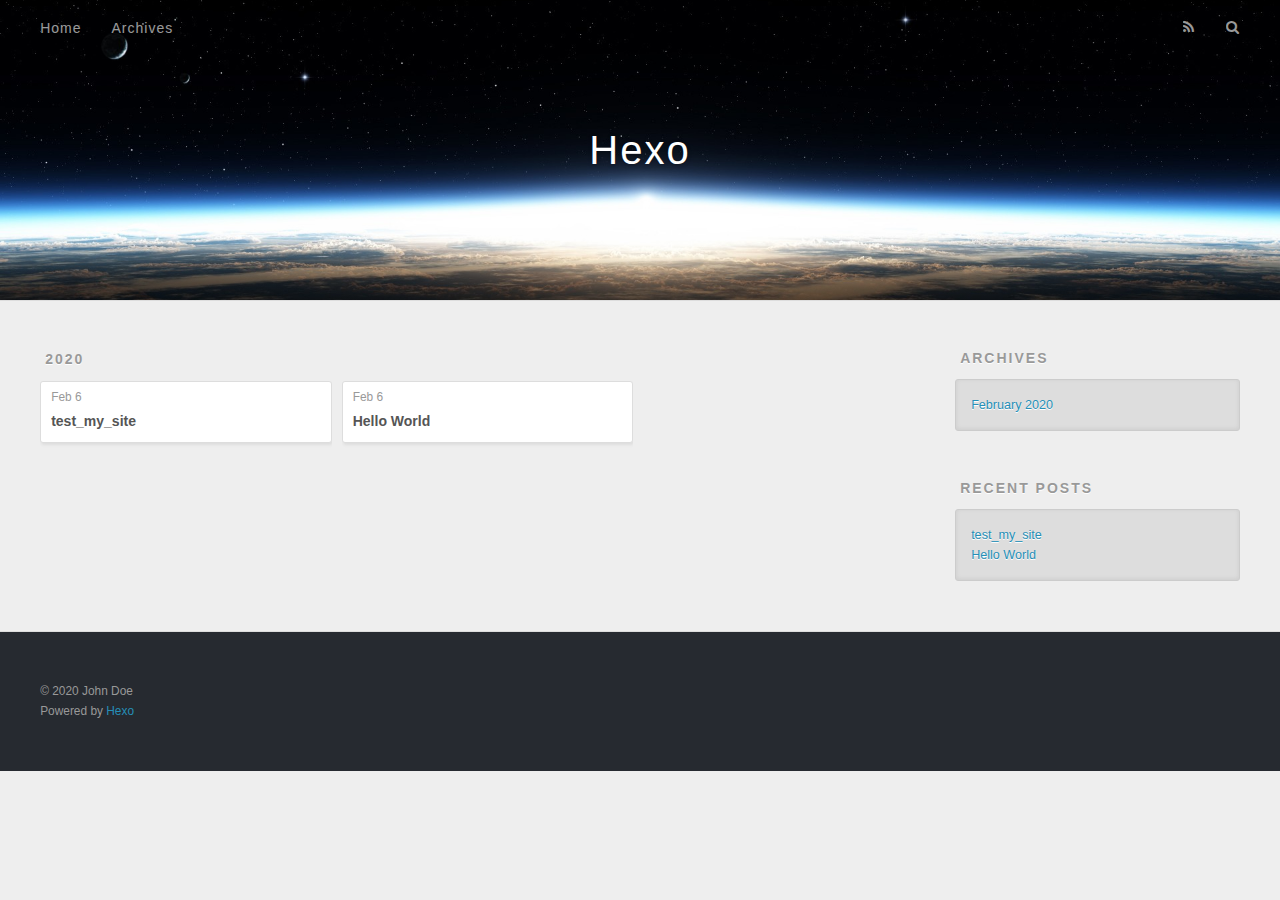
==== archives/index.html @ 3e91972d "Site updated: 2020-02-06 10:47:42" ====
<!DOCTYPE html>
<html>
<head>
  <meta charset="utf-8">
  

  
  <title>Archives | Hexo</title>
  <meta name="viewport" content="width=device-width, initial-scale=1, maximum-scale=1">
  <meta property="og:type" content="website">
<meta property="og:title" content="Hexo">
<meta property="og:url" content="http://yoursite.com/archives/index.html">
<meta property="og:site_name" content="Hexo">
<meta property="og:locale" content="en_US">
<meta property="article:author" content="John Doe">
<meta name="twitter:card" content="summary">
  
    <link rel="alternate" href="/atom.xml" title="Hexo" type="application/atom+xml">
  
  
    <link rel="icon" href="/favicon.png">
  
  
    <link href="//fonts.googleapis.com/css?family=Source+Code+Pro" rel="stylesheet" type="text/css">
  
  
<link rel="stylesheet" href="/css/style.css">

<meta name="generator" content="Hexo 4.2.0"></head>

<body>
  <div id="container">
    <div id="wrap">
      <header id="header">
  <div id="banner"></div>
  <div id="header-outer" class="outer">
    <div id="header-title" class="inner">
      <h1 id="logo-wrap">
        <a href="/" id="logo">Hexo</a>
      </h1>
      
    </div>
    <div id="header-inner" class="inner">
      <nav id="main-nav">
        <a id="main-nav-toggle" class="nav-icon"></a>
        
          <a class="main-nav-link" href="/">Home</a>
        
          <a class="main-nav-link" href="/archives">Archives</a>
        
      </nav>
      <nav id="sub-nav">
        
          <a id="nav-rss-link" class="nav-icon" href="/atom.xml" title="RSS Feed"></a>
        
        <a id="nav-search-btn" class="nav-icon" title="Search"></a>
      </nav>
      <div id="search-form-wrap">
        <form action="//google.com/search" method="get" accept-charset="UTF-8" class="search-form"><input type="search" name="q" class="search-form-input" placeholder="Search"><button type="submit" class="search-form-submit">&#xF002;</button><input type="hidden" name="sitesearch" value="http://yoursite.com"></form>
      </div>
    </div>
  </div>
</header>
      <div class="outer">
        <section id="main">
  
  
    
    
      
      
      <section class="archives-wrap">
        <div class="archive-year-wrap">
          <a href="/archives/2020" class="archive-year">2020</a>
        </div>
        <div class="archives">
    
    <article class="archive-article archive-type-post">
  <div class="archive-article-inner">
    <header class="archive-article-header">
      <a href="/2020/02/06/test-my-site/" class="archive-article-date">
  <time datetime="2020-02-06T02:23:56.000Z" itemprop="datePublished">Feb 6</time>
</a>
      
  
    <h1 itemprop="name">
      <a class="archive-article-title" href="/2020/02/06/test-my-site/">test_my_site</a>
    </h1>
  

    </header>
  </div>
</article>
  
    
    
    <article class="archive-article archive-type-post">
  <div class="archive-article-inner">
    <header class="archive-article-header">
      <a href="/2020/02/06/hello-world/" class="archive-article-date">
  <time datetime="2020-02-06T02:09:51.339Z" itemprop="datePublished">Feb 6</time>
</a>
      
  
    <h1 itemprop="name">
      <a class="archive-article-title" href="/2020/02/06/hello-world/">Hello World</a>
    </h1>
  

    </header>
  </div>
</article>
  
  
    </div></section>
  


</section>
        
          <aside id="sidebar">
  
    

  
    

  
    
  
    
  <div class="widget-wrap">
    <h3 class="widget-title">Archives</h3>
    <div class="widget">
      <ul class="archive-list"><li class="archive-list-item"><a class="archive-list-link" href="/archives/2020/02/">February 2020</a></li></ul>
    </div>
  </div>


  
    
  <div class="widget-wrap">
    <h3 class="widget-title">Recent Posts</h3>
    <div class="widget">
      <ul>
        
          <li>
            <a href="/2020/02/06/test-my-site/">test_my_site</a>
          </li>
        
          <li>
            <a href="/2020/02/06/hello-world/">Hello World</a>
          </li>
        
      </ul>
    </div>
  </div>

  
</aside>
        
      </div>
      <footer id="footer">
  
  <div class="outer">
    <div id="footer-info" class="inner">
      &copy; 2020 John Doe<br>
      Powered by <a href="http://hexo.io/" target="_blank">Hexo</a>
    </div>
  </div>
</footer>
    </div>
    <nav id="mobile-nav">
  
    <a href="/" class="mobile-nav-link">Home</a>
  
    <a href="/archives" class="mobile-nav-link">Archives</a>
  
</nav>
    

<script src="//ajax.googleapis.com/ajax/libs/jquery/2.0.3/jquery.min.js"></script>


  
<link rel="stylesheet" href="/fancybox/jquery.fancybox.css">

  
<script src="/fancybox/jquery.fancybox.pack.js"></script>




<script src="/js/script.js"></script>




  </div>
</body>
</html>
---- css/style.css ----
body {
  width: 100%;
}
body:before,
body:after {
  content: "";
  display: table;
}
body:after {
  clear: both;
}
html,
body,
div,
span,
applet,
object,
iframe,
h1,
h2,
h3,
h4,
h5,
h6,
p,
blockquote,
pre,
a,
abbr,
acronym,
address,
big,
cite,
code,
del,
dfn,
em,
img,
ins,
kbd,
q,
s,
samp,
small,
strike,
strong,
sub,
sup,
tt,
var,
dl,
dt,
dd,
ol,
ul,
li,
fieldset,
form,
label,
legend,
table,
caption,
tbody,
tfoot,
thead,
tr,
th,
td {
  margin: 0;
  padding: 0;
  border: 0;
  outline: 0;
  font-weight: inherit;
  font-style: inherit;
  font-family: inherit;
  font-size: 100%;
  vertical-align: baseline;
}
body {
  line-height: 1;
  color: #000;
  background: #fff;
}
ol,
ul {
  list-style: none;
}
table {
  border-collapse: separate;
  border-spacing: 0;
  vertical-align: middle;
}
caption,
th,
td {
  text-align: left;
  font-weight: normal;
  vertical-align: middle;
}
a img {
  border: none;
}
input,
button {
  margin: 0;
  padding: 0;
}
input::-moz-focus-inner,
button::-moz-focus-inner {
  border: 0;
  padding: 0;
}
@font-face {
  font-family: FontAwesome;
  font-style: normal;
  font-weight: normal;
  src: url("fonts/fontawesome-webfont.eot?v=#4.0.3");
  src: url("fonts/fontawesome-webfont.eot?#iefix&v=#4.0.3") format("embedded-opentype"), url("fonts/fontawesome-webfont.woff?v=#4.0.3") format("woff"), url("fonts/fontawesome-webfont.ttf?v=#4.0.3") format("truetype"), url("fonts/fontawesome-webfont.svg#fontawesomeregular?v=#4.0.3") format("svg");
}
html,
body,
#container {
  height: 100%;
}
body {
  background: #eee;
  font: 14px -apple-system, BlinkMacSystemFont, "Segoe UI", "Roboto", "Oxygen", "Ubuntu", "Cantarell", "Fira Sans", "Droid Sans", "Helvetica Neue", sans-serif;
  -webkit-text-size-adjust: 100%;
}
.outer {
  max-width: 1220px;
  margin: 0 auto;
  padding: 0 20px;
}
.outer:before,
.outer:after {
  content: "";
  display: table;
}
.outer:after {
  clear: both;
}
.inner {
  display: inline;
  float: left;
  width: 98.33333333333333%;
  margin: 0 0.833333333333333%;
}
.left,
.alignleft {
  float: left;
}
.right,
.alignright {
  float: right;
}
.clear {
  clear: both;
}
#container {
  position: relative;
}
.mobile-nav-on {
  overflow: hidden;
}
#wrap {
  height: 100%;
  width: 100%;
  position: absolute;
  top: 0;
  left: 0;
  -webkit-transition: 0.2s ease-out;
  -moz-transition: 0.2s ease-out;
  -ms-transition: 0.2s ease-out;
  transition: 0.2s ease-out;
  z-index: 1;
  background: #eee;
}
.mobile-nav-on #wrap {
  left: 280px;
}
@media screen and (min-width: 768px) {
  #main {
    display: inline;
    float: left;
    width: 73.33333333333333%;
    margin: 0 0.833333333333333%;
  }
}
.article-date,
.article-category-link,
.archive-year,
.widget-title {
  text-decoration: none;
  text-transform: uppercase;
  letter-spacing: 2px;
  color: #999;
  margin-bottom: 1em;
  margin-left: 5px;
  line-height: 1em;
  text-shadow: 0 1px #fff;
  font-weight: bold;
}
.article-inner,
.archive-article-inner {
  background: #fff;
  -webkit-box-shadow: 1px 2px 3px #ddd;
  box-shadow: 1px 2px 3px #ddd;
  border: 1px solid #ddd;
  border-radius: 3px;
}
.article-entry h1,
.widget h1 {
  font-size: 2em;
}
.article-entry h2,
.widget h2 {
  font-size: 1.5em;
}
.article-entry h3,
.widget h3 {
  font-size: 1.3em;
}
.article-entry h4,
.widget h4 {
  font-size: 1.2em;
}
.article-entry h5,
.widget h5 {
  font-size: 1em;
}
.article-entry h6,
.widget h6 {
  font-size: 1em;
  color: #999;
}
.article-entry hr,
.widget hr {
  border: 1px dashed #ddd;
}
.article-entry strong,
.widget strong {
  font-weight: bold;
}
.article-entry em,
.widget em,
.article-entry cite,
.widget cite {
  font-style: italic;
}
.article-entry sup,
.widget sup,
.article-entry sub,
.widget sub {
  font-size: 0.75em;
  line-height: 0;
  position: relative;
  vertical-align: baseline;
}
.article-entry sup,
.widget sup {
  top: -0.5em;
}
.article-entry sub,
.widget sub {
  bottom: -0.2em;
}
.article-entry small,
.widget small {
  font-size: 0.85em;
}
.article-entry acronym,
.widget acronym,
.article-entry abbr,
.widget abbr {
  border-bottom: 1px dotted;
}
.article-entry ul,
.widget ul,
.article-entry ol,
.widget ol,
.article-entry dl,
.widget dl {
  margin: 0 20px;
  line-height: 1.6em;
}
.article-entry ul ul,
.widget ul ul,
.article-entry ol ul,
.widget ol ul,
.article-entry ul ol,
.widget ul ol,
.article-entry ol ol,
.widget ol ol {
  margin-top: 0;
  margin-bottom: 0;
}
.article-entry ul,
.widget ul {
  list-style: disc;
}
.article-entry ol,
.widget ol {
  list-style: decimal;
}
.article-entry dt,
.widget dt {
  font-weight: bold;
}
#header {
  height: 300px;
  position: relative;
  border-bottom: 1px solid #ddd;
}
#header:before,
#header:after {
  content: "";
  position: absolute;
  left: 0;
  right: 0;
  height: 40px;
}
#header:before {
  top: 0;
  background: -webkit-linear-gradient(rgba(0,0,0,0.2), transparent);
  background: -moz-linear-gradient(rgba(0,0,0,0.2), transparent);
  background: -ms-linear-gradient(rgba(0,0,0,0.2), transparent);
  background: linear-gradient(rgba(0,0,0,0.2), transparent);
}
#header:after {
  bottom: 0;
  background: -webkit-linear-gradient(transparent, rgba(0,0,0,0.2));
  background: -moz-linear-gradient(transparent, rgba(0,0,0,0.2));
  background: -ms-linear-gradient(transparent, rgba(0,0,0,0.2));
  background: linear-gradient(transparent, rgba(0,0,0,0.2));
}
#header-outer {
  height: 100%;
  position: relative;
}
#header-inner {
  position: relative;
  overflow: hidden;
}
#banner {
  position: absolute;
  top: 0;
  left: 0;
  width: 100%;
  height: 100%;
  background: url("images/banner.jpg") center #000;
  -webkit-background-size: cover;
  -moz-background-size: cover;
  background-size: cover;
  z-index: -1;
}
#header-title {
  text-align: center;
  height: 40px;
  position: absolute;
  top: 50%;
  left: 0;
  margin-top: -20px;
}
#logo,
#subtitle {
  text-decoration: none;
  color: #fff;
  font-weight: 300;
  text-shadow: 0 1px 4px rgba(0,0,0,0.3);
}
#logo {
  font-size: 40px;
  line-height: 40px;
  letter-spacing: 2px;
}
#subtitle {
  font-size: 16px;
  line-height: 16px;
  letter-spacing: 1px;
}
#subtitle-wrap {
  margin-top: 16px;
}
#main-nav {
  float: left;
  margin-left: -15px;
}
.nav-icon,
.main-nav-link {
  float: left;
  color: #fff;
  opacity: 0.6;
  text-decoration: none;
  text-shadow: 0 1px rgba(0,0,0,0.2);
  -webkit-transition: opacity 0.2s;
  -moz-transition: opacity 0.2s;
  -ms-transition: opacity 0.2s;
  transition: opacity 0.2s;
  display: block;
  padding: 20px 15px;
}
.nav-icon:hover,
.main-nav-link:hover {
  opacity: 1;
}
.nav-icon {
  font-family: FontAwesome;
  text-align: center;
  font-size: 14px;
  width: 14px;
  height: 14px;
  padding: 20px 15px;
  position: relative;
  cursor: pointer;
}
.main-nav-link {
  font-weight: 300;
  letter-spacing: 1px;
}
@media screen and (max-width: 479px) {
  .main-nav-link {
    display: none;
  }
}
#main-nav-toggle {
  display: none;
}
#main-nav-toggle:before {
  content: "\f0c9";
}
@media screen and (max-width: 479px) {
  #main-nav-toggle {
    display: block;
  }
}
#sub-nav {
  float: right;
  margin-right: -15px;
}
#nav-rss-link:before {
  content: "\f09e";
}
#nav-search-btn:before {
  content: "\f002";
}
#search-form-wrap {
  position: absolute;
  top: 15px;
  width: 150px;
  height: 30px;
  right: -150px;
  opacity: 0;
  -webkit-transition: 0.2s ease-out;
  -moz-transition: 0.2s ease-out;
  -ms-transition: 0.2s ease-out;
  transition: 0.2s ease-out;
}
#search-form-wrap.on {
  opacity: 1;
  right: 0;
}
@media screen and (max-width: 479px) {
  #search-form-wrap {
    width: 100%;
    right: -100%;
  }
}
.search-form {
  position: absolute;
  top: 0;
  left: 0;
  right: 0;
  background: #fff;
  padding: 5px 15px;
  border-radius: 15px;
  -webkit-box-shadow: 0 0 10px rgba(0,0,0,0.3);
  box-shadow: 0 0 10px rgba(0,0,0,0.3);
}
.search-form-input {
  border: none;
  background: none;
  color: #555;
  width: 100%;
  font: 13px -apple-system, BlinkMacSystemFont, "Segoe UI", "Roboto", "Oxygen", "Ubuntu", "Cantarell", "Fira Sans", "Droid Sans", "Helvetica Neue", sans-serif;
  outline: none;
}
.search-form-input::-webkit-search-results-decoration,
.search-form-input::-webkit-search-cancel-button {
  -webkit-appearance: none;
}
.search-form-submit {
  position: absolute;
  top: 50%;
  right: 10px;
  margin-top: -7px;
  font: 13px FontAwesome;
  border: none;
  background: none;
  color: #bbb;
  cursor: pointer;
}
.search-form-submit:hover,
.search-form-submit:focus {
  color: #777;
}
.article {
  margin: 50px 0;
}
.article-inner {
  overflow: hidden;
}
.article-meta:before,
.article-meta:after {
  content: "";
  display: table;
}
.article-meta:after {
  clear: both;
}
.article-date {
  float: left;
}
.article-category {
  float: left;
  line-height: 1em;
  color: #ccc;
  text-shadow: 0 1px #fff;
  margin-left: 8px;
}
.article-category:before {
  content: "\2022";
}
.article-category-link {
  margin: 0 12px 1em;
}
.article-header {
  padding: 20px 20px 0;
}
.article-title {
  text-decoration: none;
  font-size: 2em;
  font-weight: bold;
  color: #555;
  line-height: 1.1em;
  -webkit-transition: color 0.2s;
  -moz-transition: color 0.2s;
  -ms-transition: color 0.2s;
  transition: color 0.2s;
}
a.article-title:hover {
  color: #258fb8;
}
.article-entry {
  color: #555;
  padding: 0 20px;
}
.article-entry:before,
.article-entry:after {
  content: "";
  display: table;
}
.article-entry:after {
  clear: both;
}
.article-entry p,
.article-entry table {
  line-height: 1.6em;
  margin: 1.6em 0;
}
.article-entry h1,
.article-entry h2,
.article-entry h3,
.article-entry h4,
.article-entry h5,
.article-entry h6 {
  font-weight: bold;
}
.article-entry h1,
.article-entry h2,
.article-entry h3,
.article-entry h4,
.article-entry h5,
.article-entry h6 {
  line-height: 1.1em;
  margin: 1.1em 0;
}
.article-entry a {
  color: #258fb8;
  text-decoration: none;
}
.article-entry a:hover {
  text-decoration: underline;
}
.article-entry ul,
.article-entry ol,
.article-entry dl {
  margin-top: 1.6em;
  margin-bottom: 1.6em;
}
.article-entry img,
.article-entry video {
  max-width: 100%;
  height: auto;
  display: block;
  margin: auto;
}
.article-entry iframe {
  border: none;
}
.article-entry table {
  width: 100%;
  border-collapse: collapse;
  border-spacing: 0;
}
.article-entry th {
  font-weight: bold;
  border-bottom: 3px solid #ddd;
  padding-bottom: 0.5em;
}
.article-entry td {
  border-bottom: 1px solid #ddd;
  padding: 10px 0;
}
.article-entry blockquote {
  font-family: Georgia, "Times New Roman", serif;
  font-size: 1.4em;
  margin: 1.6em 20px;
  text-align: center;
}
.article-entry blockquote footer {
  font-size: 14px;
  margin: 1.6em 0;
  font-family: -apple-system, BlinkMacSystemFont, "Segoe UI", "Roboto", "Oxygen", "Ubuntu", "Cantarell", "Fira Sans", "Droid Sans", "Helvetica Neue", sans-serif;
}
.article-entry blockquote footer cite:before {
  content: "—";
  padding: 0 0.5em;
}
.article-entry .pullquote {
  text-align: left;
  width: 45%;
  margin: 0;
}
.article-entry .pullquote.left {
  margin-left: 0.5em;
  margin-right: 1em;
}
.article-entry .pullquote.right {
  margin-right: 0.5em;
  margin-left: 1em;
}
.article-entry .caption {
  color: #999;
  display: block;
  font-size: 0.9em;
  margin-top: 0.5em;
  position: relative;
  text-align: center;
}
.article-entry .video-container {
  position: relative;
  padding-top: 56.25%;
  height: 0;
  overflow: hidden;
}
.article-entry .video-container iframe,
.article-entry .video-container object,
.article-entry .video-container embed {
  position: absolute;
  top: 0;
  left: 0;
  width: 100%;
  height: 100%;
  margin-top: 0;
}
.article-more-link a {
  display: inline-block;
  line-height: 1em;
  padding: 6px 15px;
  border-radius: 15px;
  background: #eee;
  color: #999;
  text-shadow: 0 1px #fff;
  text-decoration: none;
}
.article-more-link a:hover {
  background: #258fb8;
  color: #fff;
  text-decoration: none;
  text-shadow: 0 1px #1e7293;
}
.article-footer {
  font-size: 0.85em;
  line-height: 1.6em;
  border-top: 1px solid #ddd;
  padding-top: 1.6em;
  margin: 0 20px 20px;
}
.article-footer:before,
.article-footer:after {
  content: "";
  display: table;
}
.article-footer:after {
  clear: both;
}
.article-footer a {
  color: #999;
  text-decoration: none;
}
.article-footer a:hover {
  color: #555;
}
.article-tag-list-item {
  float: left;
  margin-right: 10px;
}
.article-tag-list-link:before {
  content: "#";
}
.article-comment-link {
  float: right;
}
.article-comment-link:before {
  content: "\f075";
  font-family: FontAwesome;
  padding-right: 8px;
}
.article-share-link {
  cursor: pointer;
  float: right;
  margin-left: 20px;
}
.article-share-link:before {
  content: "\f064";
  font-family: FontAwesome;
  padding-right: 6px;
}
#article-nav {
  position: relative;
}
#article-nav:before,
#article-nav:after {
  content: "";
  display: table;
}
#article-nav:after {
  clear: both;
}
@media screen and (min-width: 768px) {
  #article-nav {
    margin: 50px 0;
  }
  #article-nav:before {
    width: 8px;
    height: 8px;
    position: absolute;
    top: 50%;
    left: 50%;
    margin-top: -4px;
    margin-left: -4px;
    content: "";
    border-radius: 50%;
    background: #ddd;
    -webkit-box-shadow: 0 1px 2px #fff;
    box-shadow: 0 1px 2px #fff;
  }
}
.article-nav-link-wrap {
  text-decoration: none;
  text-shadow: 0 1px #fff;
  color: #999;
  -webkit-box-sizing: border-box;
  -moz-box-sizing: border-box;
  box-sizing: border-box;
  margin-top: 50px;
  text-align: center;
  display: block;
}
.article-nav-link-wrap:hover {
  color: #555;
}
@media screen and (min-width: 768px) {
  .article-nav-link-wrap {
    width: 50%;
    margin-top: 0;
  }
}
@media screen and (min-width: 768px) {
  #article-nav-newer {
    float: left;
    text-align: right;
    padding-right: 20px;
  }
}
@media screen and (min-width: 768px) {
  #article-nav-older {
    float: right;
    text-align: left;
    padding-left: 20px;
  }
}
.article-nav-caption {
  text-transform: uppercase;
  letter-spacing: 2px;
  color: #ddd;
  line-height: 1em;
  font-weight: bold;
}
#article-nav-newer .article-nav-caption {
  margin-right: -2px;
}
.article-nav-title {
  font-size: 0.85em;
  line-height: 1.6em;
  margin-top: 0.5em;
}
.article-share-box {
  position: absolute;
  display: none;
  background: #fff;
  -webkit-box-shadow: 1px 2px 10px rgba(0,0,0,0.2);
  box-shadow: 1px 2px 10px rgba(0,0,0,0.2);
  border-radius: 3px;
  margin-left: -145px;
  overflow: hidden;
  z-index: 1;
}
.article-share-box.on {
  display: block;
}
.article-share-input {
  width: 100%;
  background: none;
  -webkit-box-sizing: border-box;
  -moz-box-sizing: border-box;
  box-sizing: border-box;
  font: 14px -apple-system, BlinkMacSystemFont, "Segoe UI", "Roboto", "Oxygen", "Ubuntu", "Cantarell", "Fira Sans", "Droid Sans", "Helvetica Neue", sans-serif;
  padding: 0 15px;
  color: #555;
  outline: none;
  border: 1px solid #ddd;
  border-radius: 3px 3px 0 0;
  height: 36px;
  line-height: 36px;
}
.article-share-links {
  background: #eee;
}
.article-share-links:before,
.article-share-links:after {
  content: "";
  display: table;
}
.article-share-links:after {
  clear: both;
}
.article-share-twitter,
.article-share-facebook,
.article-share-pinterest,
.article-share-google {
  width: 50px;
  height: 36px;
  display: block;
  float: left;
  position: relative;
  color: #999;
  text-shadow: 0 1px #fff;
}
.article-share-twitter:before,
.article-share-facebook:before,
.article-share-pinterest:before,
.article-share-google:before {
  font-size: 20px;
  font-family: FontAwesome;
  width: 20px;
  height: 20px;
  position: absolute;
  top: 50%;
  left: 50%;
  margin-top: -10px;
  margin-left: -10px;
  text-align: center;
}
.article-share-twitter:hover,
.article-share-facebook:hover,
.article-share-pinterest:hover,
.article-share-google:hover {
  color: #fff;
}
.article-share-twitter:before {
  content: "\f099";
}
.article-share-twitter:hover {
  background: #00aced;
  text-shadow: 0 1px #008abe;
}
.article-share-facebook:before {
  content: "\f09a";
}
.article-share-facebook:hover {
  background: #3b5998;
  text-shadow: 0 1px #2f477a;
}
.article-share-pinterest:before {
  content: "\f0d2";
}
.article-share-pinterest:hover {
  background: #cb2027;
  text-shadow: 0 1px #a21a1f;
}
.article-share-google:before {
  content: "\f0d5";
}
.article-share-google:hover {
  background: #dd4b39;
  text-shadow: 0 1px #be3221;
}
.article-gallery {
  background: #000;
  position: relative;
}
.article-gallery-photos {
  position: relative;
  overflow: hidden;
}
.article-gallery-img {
  display: none;
  max-width: 100%;
}
.article-gallery-img:first-child {
  display: block;
}
.article-gallery-img.loaded {
  position: absolute;
  display: block;
}
.article-gallery-img img {
  display: block;
  max-width: 100%;
  margin: 0 auto;
}
#comments {
  background: #fff;
  -webkit-box-shadow: 1px 2px 3px #ddd;
  box-shadow: 1px 2px 3px #ddd;
  padding: 20px;
  border: 1px solid #ddd;
  border-radius: 3px;
  margin: 50px 0;
}
#comments a {
  color: #258fb8;
}
.archives-wrap {
  margin: 50px 0;
}
.archives:before,
.archives:after {
  content: "";
  display: table;
}
.archives:after {
  clear: both;
}
.archive-year-wrap {
  margin-bottom: 1em;
}
.archives {
  -webkit-column-gap: 10px;
  -moz-column-gap: 10px;
  column-gap: 10px;
}
@media screen and (min-width: 480px) and (max-width: 767px) {
  .archives {
    -webkit-column-count: 2;
    -moz-column-count: 2;
    column-count: 2;
  }
}
@media screen and (min-width: 768px) {
  .archives {
    -webkit-column-count: 3;
    -moz-column-count: 3;
    column-count: 3;
  }
}
.archive-article {
  -webkit-column-break-inside: avoid;
  page-break-inside: avoid;
  overflow: hidden;
  break-inside: avoid-column;
}
.archive-article-inner {
  padding: 10px;
  margin-bottom: 15px;
}
.archive-article-title {
  text-decoration: none;
  font-weight: bold;
  color: #555;
  -webkit-transition: color 0.2s;
  -moz-transition: color 0.2s;
  -ms-transition: color 0.2s;
  transition: color 0.2s;
  line-height: 1.6em;
}
.archive-article-title:hover {
  color: #258fb8;
}
.archive-article-footer {
  margin-top: 1em;
}
.archive-article-date {
  color: #999;
  text-decoration: none;
  font-size: 0.85em;
  line-height: 1em;
  margin-bottom: 0.5em;
  display: block;
}
#page-nav {
  margin: 50px auto;
  background: #fff;
  -webkit-box-shadow: 1px 2px 3px #ddd;
  box-shadow: 1px 2px 3px #ddd;
  border: 1px solid #ddd;
  border-radius: 3px;
  text-align: center;
  color: #999;
  overflow: hidden;
}
#page-nav:before,
#page-nav:after {
  content: "";
  display: table;
}
#page-nav:after {
  clear: both;
}
#page-nav a,
#page-nav span {
  padding: 10px 20px;
  line-height: 1;
  height: 2ex;
}
#page-nav a {
  color: #999;
  text-decoration: none;
}
#page-nav a:hover {
  background: #999;
  color: #fff;
}
#page-nav .prev {
  float: left;
}
#page-nav .next {
  float: right;
}
#page-nav .page-number {
  display: inline-block;
}
@media screen and (max-width: 479px) {
  #page-nav .page-number {
    display: none;
  }
}
#page-nav .current {
  color: #555;
  font-weight: bold;
}
#page-nav .space {
  color: #ddd;
}
#footer {
  background: #262a30;
  padding: 50px 0;
  border-top: 1px solid #ddd;
  color: #999;
}
#footer a {
  color: #258fb8;
  text-decoration: none;
}
#footer a:hover {
  text-decoration: underline;
}
#footer-info {
  line-height: 1.6em;
  font-size: 0.85em;
}
.article-entry pre,
.article-entry .highlight {
  background: #2d2d2d;
  margin: 0 -20px;
  padding: 15px 20px;
  border-style: solid;
  border-color: #ddd;
  border-width: 1px 0;
  overflow: auto;
  color: #ccc;
  line-height: 22.400000000000002px;
}
.article-entry .highlight .gutter pre,
.article-entry .gist .gist-file .gist-data .line-numbers {
  color: #666;
  font-size: 0.85em;
}
.article-entry pre,
.article-entry code {
  font-family: "Source Code Pro", Consolas, Monaco, Menlo, Consolas, monospace;
}
.article-entry code {
  background: #eee;
  text-shadow: 0 1px #fff;
  padding: 0 0.3em;
}
.article-entry pre code {
  background: none;
  text-shadow: none;
  padding: 0;
}
.article-entry .highlight pre {
  border: none;
  margin: 0;
  padding: 0;
}
.article-entry .highlight table {
  margin: 0;
  width: auto;
}
.article-entry .highlight td {
  border: none;
  padding: 0;
}
.article-entry .highlight figcaption {
  font-size: 0.85em;
  color: #999;
  line-height: 1em;
  margin-bottom: 1em;
}
.article-entry .highlight figcaption:before,
.article-entry .highlight figcaption:after {
  content: "";
  display: table;
}
.article-entry .highlight figcaption:after {
  clear: both;
}
.article-entry .highlight figcaption a {
  float: right;
}
.article-entry .highlight .gutter pre {
  text-align: right;
  padding-right: 20px;
}
.article-entry .highlight .line {
  height: 22.400000000000002px;
}
.article-entry .highlight .line.marked {
  background: #515151;
}
.article-entry .gist {
  margin: 0 -20px;
  border-style: solid;
  border-color: #ddd;
  border-width: 1px 0;
  background: #2d2d2d;
  padding: 15px 20px 15px 0;
}
.article-entry .gist .gist-file {
  border: none;
  font-family: "Source Code Pro", Consolas, Monaco, Menlo, Consolas, monospace;
  margin: 0;
}
.article-entry .gist .gist-file .gist-data {
  background: none;
  border: none;
}
.article-entry .gist .gist-file .gist-data .line-numbers {
  background: none;
  border: none;
  padding: 0 20px 0 0;
}
.article-entry .gist .gist-file .gist-data .line-data {
  padding: 0 !important;
}
.article-entry .gist .gist-file .highlight {
  margin: 0;
  padding: 0;
  border: none;
}
.article-entry .gist .gist-file .gist-meta {
  background: #2d2d2d;
  color: #999;
  font: 0.85em -apple-system, BlinkMacSystemFont, "Segoe UI", "Roboto", "Oxygen", "Ubuntu", "Cantarell", "Fira Sans", "Droid Sans", "Helvetica Neue", sans-serif;
  text-shadow: 0 0;
  padding: 0;
  margin-top: 1em;
  margin-left: 20px;
}
.article-entry .gist .gist-file .gist-meta a {
  color: #258fb8;
  font-weight: normal;
}
.article-entry .gist .gist-file .gist-meta a:hover {
  text-decoration: underline;
}
pre .comment,
pre .title {
  color: #999;
}
pre .variable,
pre .attribute,
pre .tag,
pre .regexp,
pre .ruby .constant,
pre .xml .tag .title,
pre .xml .pi,
pre .xml .doctype,
pre .html .doctype,
pre .css .id,
pre .css .class,
pre .css .pseudo {
  color: #f2777a;
}
pre .number,
pre .preprocessor,
pre .built_in,
pre .literal,
pre .params,
pre .constant {
  color: #f99157;
}
pre .class,
pre .ruby .class .title,
pre .css .rules .attribute {
  color: #9c9;
}
pre .string,
pre .value,
pre .inheritance,
pre .header,
pre .ruby .symbol,
pre .xml .cdata {
  color: #9c9;
}
pre .css .hexcolor {
  color: #6cc;
}
pre .function,
pre .python .decorator,
pre .python .title,
pre .ruby .function .title,
pre .ruby .title .keyword,
pre .perl .sub,
pre .javascript .title,
pre .coffeescript .title {
  color: #69c;
}
pre .keyword,
pre .javascript .function {
  color: #c9c;
}
@media screen and (max-width: 479px) {
  #mobile-nav {
    position: absolute;
    top: 0;
    left: 0;
    width: 280px;
    height: 100%;
    background: #191919;
    border-right: 1px solid #fff;
  }
}
@media screen and (max-width: 479px) {
  .mobile-nav-link {
    display: block;
    color: #999;
    text-decoration: none;
    padding: 15px 20px;
    font-weight: bold;
  }
  .mobile-nav-link:hover {
    color: #fff;
  }
}
@media screen and (min-width: 768px) {
  #sidebar {
    display: inline;
    float: left;
    width: 23.333333333333332%;
    margin: 0 0.833333333333333%;
  }
}
.widget-wrap {
  margin: 50px 0;
}
.widget {
  color: #777;
  text-shadow: 0 1px #fff;
  background: #ddd;
  -webkit-box-shadow: 0 -1px 4px #ccc inset;
  box-shadow: 0 -1px 4px #ccc inset;
  border: 1px solid #ccc;
  padding: 15px;
  border-radius: 3px;
}
.widget a {
  color: #258fb8;
  text-decoration: none;
}
.widget a:hover {
  text-decoration: underline;
}
.widget ul ul,
.widget ol ul,
.widget dl ul,
.widget ul ol,
.widget ol ol,
.widget dl ol,
.widget ul dl,
.widget ol dl,
.widget dl dl {
  margin-left: 15px;
  list-style: disc;
}
.widget {
  line-height: 1.6em;
  word-wrap: break-word;
  font-size: 0.9em;
}
.widget ul,
.widget ol {
  list-style: none;
  margin: 0;
}
.widget ul ul,
.widget ol ul,
.widget ul ol,
.widget ol ol {
  margin: 0 20px;
}
.widget ul ul,
.widget ol ul {
  list-style: disc;
}
.widget ul ol,
.widget ol ol {
  list-style: decimal;
}
.category-list-count,
.tag-list-count,
.archive-list-count {
  padding-left: 5px;
  color: #999;
  font-size: 0.85em;
}
.category-list-count:before,
.tag-list-count:before,
.archive-list-count:before {
  content: "(";
}
.category-list-count:after,
.tag-list-count:after,
.archive-list-count:after {
  content: ")";
}
.tagcloud a {
  margin-right: 5px;
  display: inline-block;
}
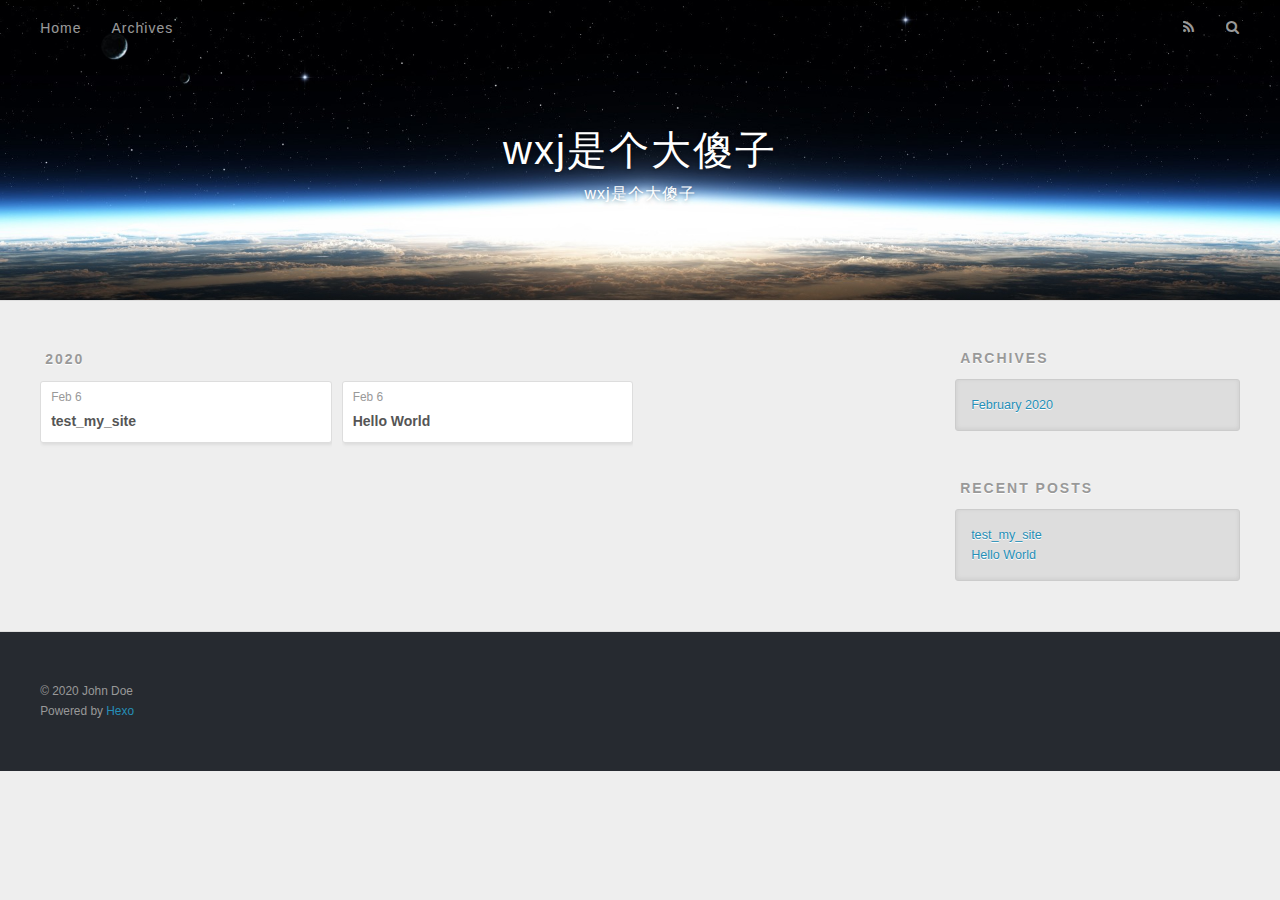
==== commit a07f6a77: "Site updated: 2020-02-06 11:14:32" ====
--- a/archives/index.html
+++ b/archives/index.html
@@ -5,17 +5,17 @@
   
 
   
-  <title>Archives | Hexo</title>
+  <title>Archives | wxj是个大傻子</title>
   <meta name="viewport" content="width=device-width, initial-scale=1, maximum-scale=1">
   <meta property="og:type" content="website">
-<meta property="og:title" content="Hexo">
+<meta property="og:title" content="wxj是个大傻子">
 <meta property="og:url" content="http://yoursite.com/archives/index.html">
-<meta property="og:site_name" content="Hexo">
+<meta property="og:site_name" content="wxj是个大傻子">
 <meta property="og:locale" content="en_US">
 <meta property="article:author" content="John Doe">
 <meta name="twitter:card" content="summary">
   
-    <link rel="alternate" href="/atom.xml" title="Hexo" type="application/atom+xml">
+    <link rel="alternate" href="/atom.xml" title="wxj是个大傻子" type="application/atom+xml">
   
   
     <link rel="icon" href="/favicon.png">
@@ -36,8 +36,12 @@
   <div id="header-outer" class="outer">
     <div id="header-title" class="inner">
       <h1 id="logo-wrap">
-        <a href="/" id="logo">Hexo</a>
+        <a href="/" id="logo">wxj是个大傻子</a>
       </h1>
+      
+        <h2 id="subtitle-wrap">
+          <a href="/" id="subtitle">wxj是个大傻子</a>
+        </h2>
       
     </div>
     <div id="header-inner" class="inner">
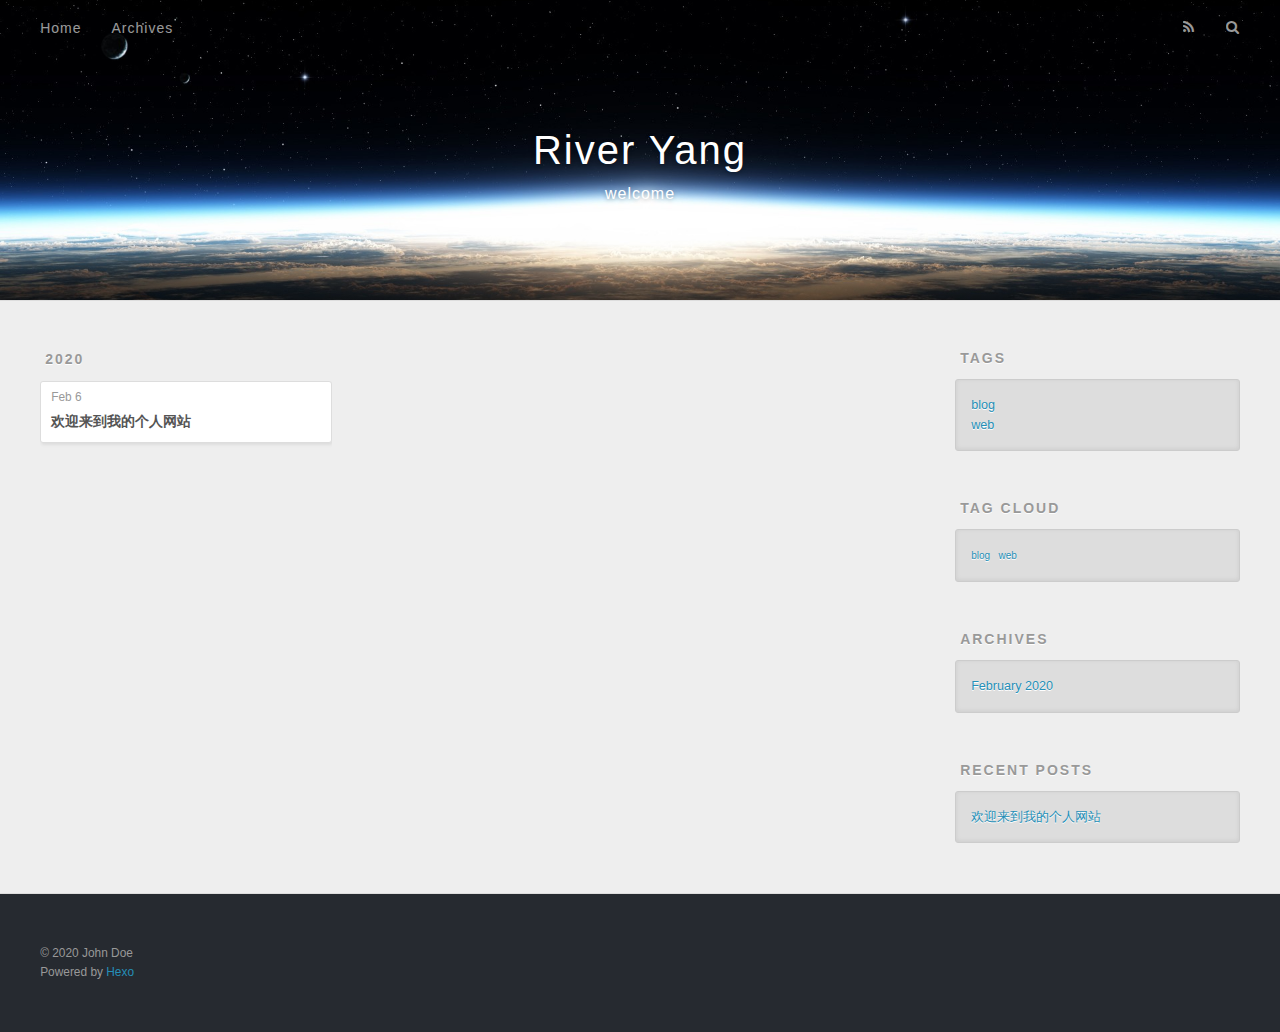
==== commit b1408122: "Site updated: 2020-02-06 20:13:05" ====
--- a/archives/index.html
+++ b/archives/index.html
@@ -5,17 +5,17 @@
   
 
   
-  <title>Archives | wxj是个大傻子</title>
+  <title>Archives | River Yang</title>
   <meta name="viewport" content="width=device-width, initial-scale=1, maximum-scale=1">
   <meta property="og:type" content="website">
-<meta property="og:title" content="wxj是个大傻子">
+<meta property="og:title" content="River Yang">
 <meta property="og:url" content="http://yoursite.com/archives/index.html">
-<meta property="og:site_name" content="wxj是个大傻子">
+<meta property="og:site_name" content="River Yang">
 <meta property="og:locale" content="en_US">
 <meta property="article:author" content="John Doe">
 <meta name="twitter:card" content="summary">
   
-    <link rel="alternate" href="/atom.xml" title="wxj是个大傻子" type="application/atom+xml">
+    <link rel="alternate" href="/atom.xml" title="River Yang" type="application/atom+xml">
   
   
     <link rel="icon" href="/favicon.png">
@@ -36,11 +36,11 @@
   <div id="header-outer" class="outer">
     <div id="header-title" class="inner">
       <h1 id="logo-wrap">
-        <a href="/" id="logo">wxj是个大傻子</a>
+        <a href="/" id="logo">River Yang</a>
       </h1>
       
         <h2 id="subtitle-wrap">
-          <a href="/" id="subtitle">wxj是个大傻子</a>
+          <a href="/" id="subtitle">welcome</a>
         </h2>
       
     </div>
@@ -82,32 +82,13 @@
     <article class="archive-article archive-type-post">
   <div class="archive-article-inner">
     <header class="archive-article-header">
-      <a href="/2020/02/06/test-my-site/" class="archive-article-date">
-  <time datetime="2020-02-06T02:23:56.000Z" itemprop="datePublished">Feb 6</time>
+      <a href="/2020/02/06/%E6%AC%A2%E8%BF%8E%E6%9D%A5%E5%88%B0%E6%88%91%E7%9A%84%E4%B8%AA%E4%BA%BA%E7%BD%91%E7%AB%99/" class="archive-article-date">
+  <time datetime="2020-02-06T11:47:01.000Z" itemprop="datePublished">Feb 6</time>
 </a>
       
   
     <h1 itemprop="name">
-      <a class="archive-article-title" href="/2020/02/06/test-my-site/">test_my_site</a>
-    </h1>
-  
-
-    </header>
-  </div>
-</article>
-  
-    
-    
-    <article class="archive-article archive-type-post">
-  <div class="archive-article-inner">
-    <header class="archive-article-header">
-      <a href="/2020/02/06/hello-world/" class="archive-article-date">
-  <time datetime="2020-02-06T02:09:51.339Z" itemprop="datePublished">Feb 6</time>
-</a>
-      
-  
-    <h1 itemprop="name">
-      <a class="archive-article-title" href="/2020/02/06/hello-world/">Hello World</a>
+      <a class="archive-article-title" href="/2020/02/06/%E6%AC%A2%E8%BF%8E%E6%9D%A5%E5%88%B0%E6%88%91%E7%9A%84%E4%B8%AA%E4%BA%BA%E7%BD%91%E7%AB%99/">欢迎来到我的个人网站</a>
     </h1>
   
 
@@ -128,9 +109,23 @@
 
   
     
+  <div class="widget-wrap">
+    <h3 class="widget-title">Tags</h3>
+    <div class="widget">
+      <ul class="tag-list" itemprop="keywords"><li class="tag-list-item"><a class="tag-list-link" href="/tags/blog/" rel="tag">blog</a></li><li class="tag-list-item"><a class="tag-list-link" href="/tags/web/" rel="tag">web</a></li></ul>
+    </div>
+  </div>
+
 
   
     
+  <div class="widget-wrap">
+    <h3 class="widget-title">Tag Cloud</h3>
+    <div class="widget tagcloud">
+      <a href="/tags/blog/" style="font-size: 10px;">blog</a> <a href="/tags/web/" style="font-size: 10px;">web</a>
+    </div>
+  </div>
+
   
     
   <div class="widget-wrap">
@@ -149,11 +144,7 @@
       <ul>
         
           <li>
-            <a href="/2020/02/06/test-my-site/">test_my_site</a>
-          </li>
-        
-          <li>
-            <a href="/2020/02/06/hello-world/">Hello World</a>
+            <a href="/2020/02/06/%E6%AC%A2%E8%BF%8E%E6%9D%A5%E5%88%B0%E6%88%91%E7%9A%84%E4%B8%AA%E4%BA%BA%E7%BD%91%E7%AB%99/">欢迎来到我的个人网站</a>
           </li>
         
       </ul>
